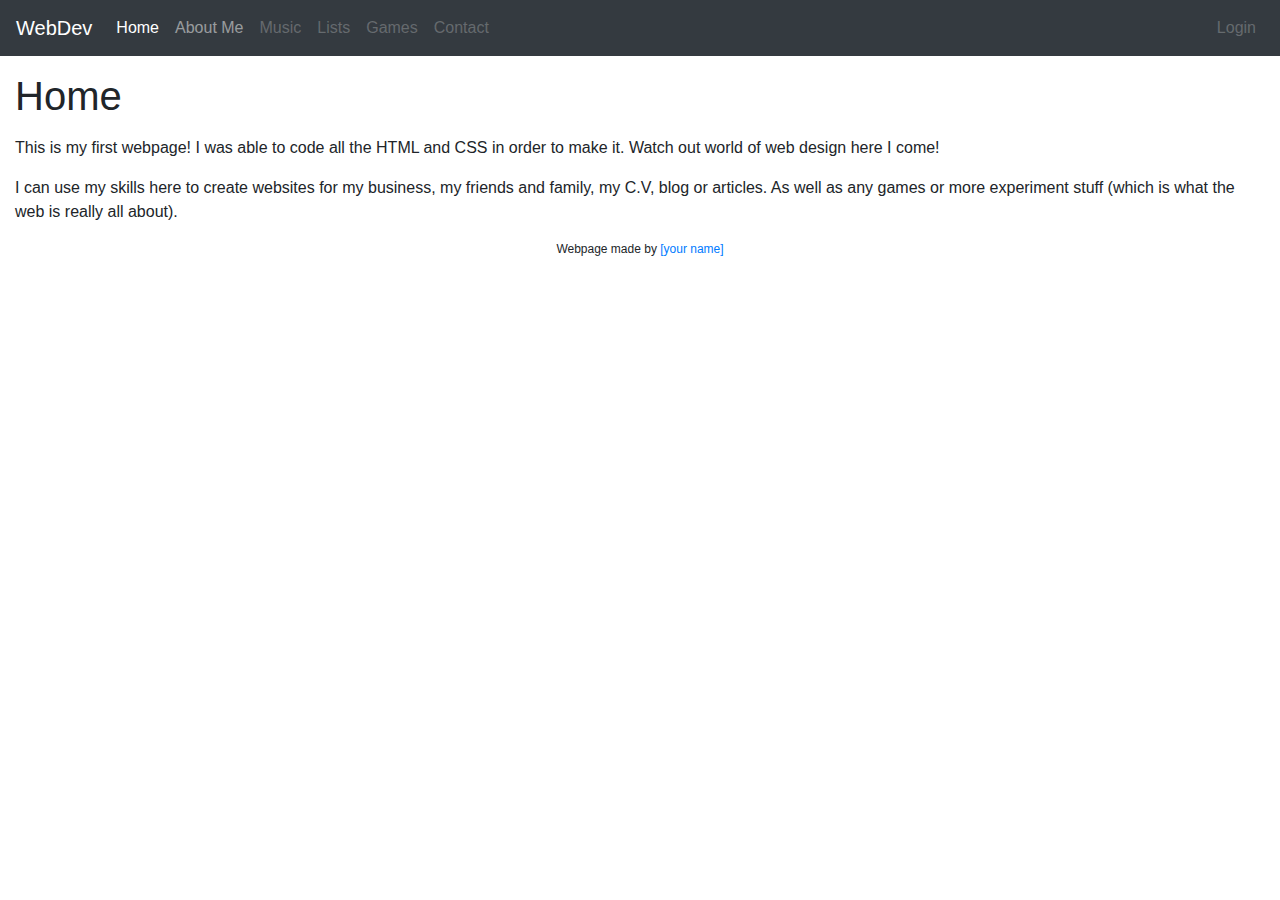
==== Version3.0/user01/index.html @ ee6bce85 "version 3 touch ups" ====
<!DOCTYPE html>
<html lang="en">
<!--Version 3.0
        Name:Mohamed
        Date Completed:12/1/20
    -->

<head>
    <title>Ball is life </title>
    <meta charset="utf-8">
    <meta http-equiv="X-UA-Compatible" content="IE=edge">
    <meta name="viewport" content="width=device-width, initial-scale=1, shrink-to-fit=no">
    <meta name="description" content="SHS WebDev Menu Sample">

    <!-- Bootstrap core JS -->
    <!-- These are needed to get the responsive menu to work -->
    <script src="https://ajax.googleapis.com/ajax/libs/jquery/3.3.1/jquery.min.js"></script>
    <script src="https://cdnjs.cloudflare.com/ajax/libs/popper.js/1.14.7/umd/popper.min.js"></script>
    <script src="https://stackpath.bootstrapcdn.com/bootstrap/4.3.1/js/bootstrap.min.js"></script>

    <!-- Latest compiled and minified CSS -->
    <link rel="stylesheet" href="https://stackpath.bootstrapcdn.com/bootstrap/4.3.1/css/bootstrap.min.css">
    <link rel="stylesheet" href="https://maxcdn.bootstrapcdn.com/font-awesome/4.7.0/css/font-awesome.min.css">

    <!-- Custom styles for this template -->
    <style type="text/css">
        .menu {
            margin: 0px;
        }

        .wideMargin {
            margin: 15px;
        }

        #footer {
            font-size: 12px;
            text-align: center;
        }

    </style>
</head>

<body>
    <!---------------------------------- Begin the nav-bar ------------->
    <div class="menu">
        <nav class="navbar navbar-expand-md navbar-dark bg-dark">
            <a href="http://shakonet.isd720.com" class="navbar-brand">WebDev</a>
            <button type="button" class="navbar-toggler" data-toggle="collapse" data-target="#navbarCollapse">
                <span class="navbar-toggler-icon"></span>
            </button>

            <div class="collapse navbar-collapse" id="navbarCollapse">
                <div class="navbar-nav">
                    <!--↓↓↓↓↓↓↓↓↓↓↓↓↓↓↓↓↓↓↓↓↓↓ Edit These Items in your Menu ↓↓↓↓↓↓↓↓↓↓↓↓↓↓↓↓↓↓↓↓↓↓-->
                    <a href="#" class="nav-item nav-link active">Home</a>
                    <a href="#" class="nav-item nav-link">About Me</a>
                    <a href="#" class="nav-item nav-link disabled" tabindex="-1">Music</a>
                    <a href="#" class="nav-item nav-link disabled" tabindex="-1">Lists</a>
                    <a href="#" class="nav-item nav-link disabled" tabindex="-1">Games</a>
                    <a href="mailto:sample@gmail.com?Subject=Hello" class="nav-item nav-link disabled" tabindex="-1">Contact</a>
                    <!----------------------------------^ Edit These Items in your Menu ^ ------------->
                </div>
                <div class="navbar-nav ml-auto">
                    <a href="#" class="nav-item nav-link disabled">Login</a>
                </div>
            </div>
        </nav>
    </div>
    <!---------------------------------- End the nav-bar ------------->

    <div class="wideMargin" id="content">

        <h1 class="text-left my-3">Home</h1><!-- Edit this line for the title of your page -->

        <!--↓↓↓↓↓↓↓↓↓↓↓↓↓↓↓↓↓↓↓↓↓↓ Put your content below this line ↓↓↓↓↓↓↓↓↓↓↓↓↓↓↓↓↓↓↓↓↓↓-->
        <p>

            This is my first webpage! I was able to code all the HTML and CSS in order to make it. Watch out world of web design here I come!
        </p>
        <p>

            I can use my skills here to create websites for my business, my friends and family, my C.V, blog or articles. As well as any games or more experiment stuff (which is what the web is really all about).
        </p>
    </div>
    <!--↑↑↑↑↑↑↑↑↑↑↑↑↑↑↑↑↑↑↑↑↑↑ Make sure all your content is above this line ↑↑↑↑↑↑↑↑↑↑↑↑↑↑↑↑↑↑↑↑↑↑-->


    <!---------------------------------- Begin the footer ------------->
    <div class="wideMargin" id="footer">
        <p>
            Webpage made by <a href="index.html" target="_blank">[your name]</a>
        </p>
    </div>
    <!---------------------------------- End the footer ------------->
</body>

</html>
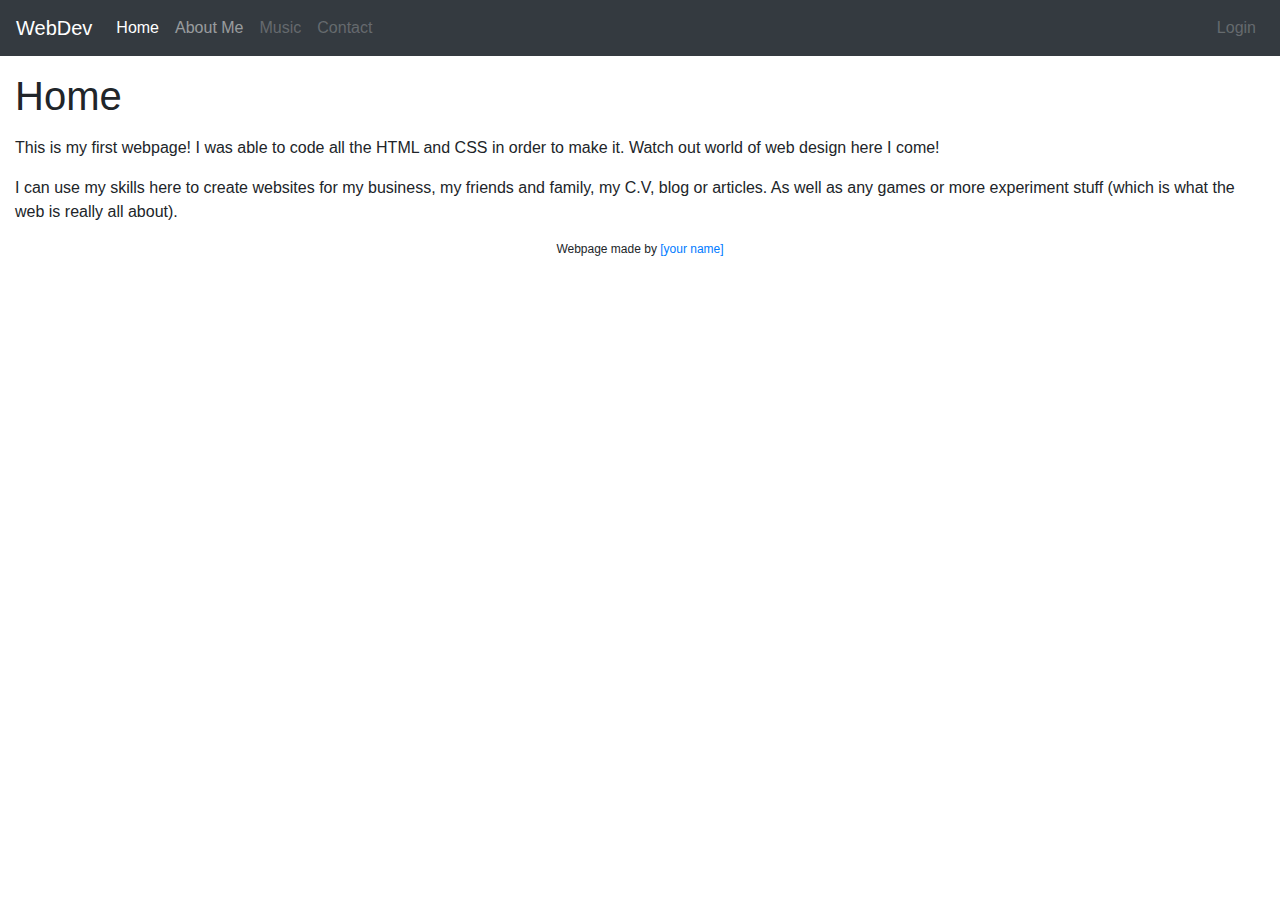
==== commit f4d5fb3f: "touch ups on Version 3" ====
--- a/Version3.0/user01/index.html
+++ b/Version3.0/user01/index.html
@@ -44,7 +44,7 @@
     <!---------------------------------- Begin the nav-bar ------------->
     <div class="menu">
         <nav class="navbar navbar-expand-md navbar-dark bg-dark">
-            <a href="http://shakonet.isd720.com" class="navbar-brand">WebDev</a>
+            <a href="youtube.com" class="navbar-brand">WebDev</a>
             <button type="button" class="navbar-toggler" data-toggle="collapse" data-target="#navbarCollapse">
                 <span class="navbar-toggler-icon"></span>
             </button>
@@ -52,11 +52,9 @@
             <div class="collapse navbar-collapse" id="navbarCollapse">
                 <div class="navbar-nav">
                     <!--↓↓↓↓↓↓↓↓↓↓↓↓↓↓↓↓↓↓↓↓↓↓ Edit These Items in your Menu ↓↓↓↓↓↓↓↓↓↓↓↓↓↓↓↓↓↓↓↓↓↓-->
-                    <a href="#" class="nav-item nav-link active">Home</a>
-                    <a href="#" class="nav-item nav-link">About Me</a>
-                    <a href="#" class="nav-item nav-link disabled" tabindex="-1">Music</a>
-                    <a href="#" class="nav-item nav-link disabled" tabindex="-1">Lists</a>
-                    <a href="#" class="nav-item nav-link disabled" tabindex="-1">Games</a>
+                    <a href="aboutMe.html" class="nav-item nav-link active">Home</a>
+                    <a href="music.html" class="nav-item nav-link">About Me</a>
+                    <a href="lists.html" class="nav-item nav-link disabled" tabindex="-1">Music</a>
                     <a href="mailto:sample@gmail.com?Subject=Hello" class="nav-item nav-link disabled" tabindex="-1">Contact</a>
                     <!----------------------------------^ Edit These Items in your Menu ^ ------------->
                 </div>
